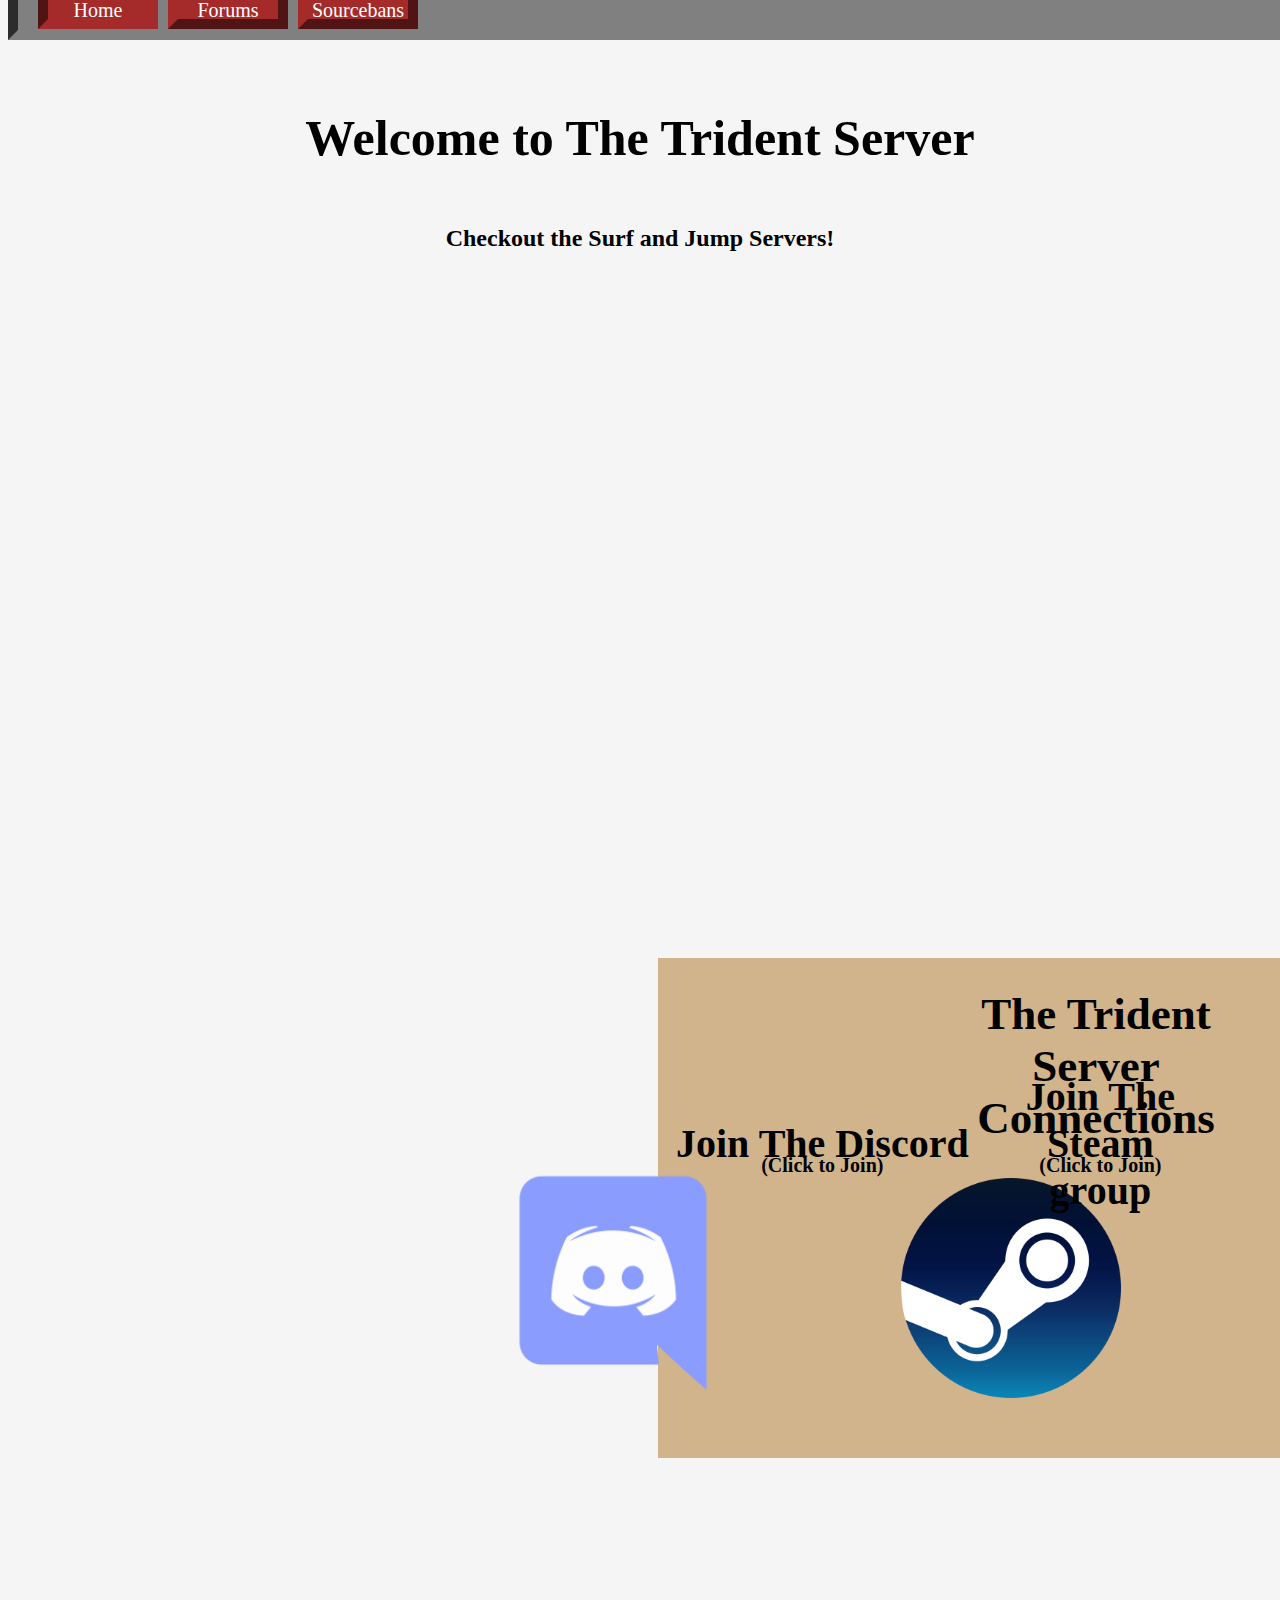
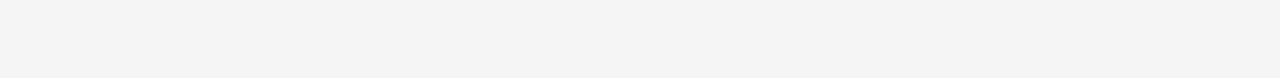
==== index.html @ 507de490 "initial release" ====
<!DOCTYPE html>
<head>
<title>The Trident Server</title>
<link rel="stylesheet" href="style.css">
<div class="topbar">
<a class="topbar-item1 topbar-item-clicked" href="index.html">Home</a>
<a class="topbar-item2" href="forums.html">Forums</a>
<a class="topbar-item3" href="http://bans.thetridentserver.cf" target="_blank">Sourcebans</a>
</div>
</head>
<body>
<h1 id="title1">Welcome to The Trident Server</h1>
<h2 class="serverstitle">Checkout the Surf and Jump Servers!</h2>
<div id="serverembed">
<iframe src="https://cache.gametracker.com/components/html0/?host=45.121.211.41:27500&bgColor=333333&fontColor=cccccc&titleBgColor=222222&titleColor=ff9900&borderColor=555555&linkColor=ffcc00&borderLinkColor=222222&showMap=1&currentPlayersHeight=100&showCurrPlayers=1&topPlayersHeight=100&showTopPlayers=1&showBlogs=0&width=240" frameborder="0" scrolling="no" width="240" height="536"></iframe>
<iframe src="https://cache.gametracker.com/components/html0/?host=45.121.211.235:27500&bgColor=333333&fontColor=cccccc&titleBgColor=222222&titleColor=ff9900&borderColor=555555&linkColor=ffcc00&borderLinkColor=222222&showMap=1&currentPlayersHeight=100&showCurrPlayers=1&topPlayersHeight=100&showTopPlayers=1&showBlogs=0&width=240" frameborder="0" scrolling="no" width="240" height="536"></iframe>
</div>
<div class="connections">
<h1 class="connections-title1">The Trident Server Connections</h1>
<a class="connections-discord" href="https://discord.gg/S8eA8Xt" target="_blank"><img src="discordico.png" width="250px" height="250px"></a>
<h3 class="connections-discordjoin1">Join The Discord</h3>
<h6 class="connections-discordjoin2">(Click to Join)</h4>
<a class="connections-steam" href="https://steamcommunity.com/groups/TridentSteam" target="_blank"><img src="steamico.png" width="220px" height="220px"></a>
<h3 class="connections-steamjoin1">Join The Steam group</h3>
<h6 class="connections-steamjoin2">(Click to Join)</h4>
</div>
</body>
</html>
---- style.css ----
body {
    background-color: #f5f5f5;
}

.serverstitle {
    text-align: center;
    position: relative;
    top: 100px;
}

.connections-title1 {
    text-align: center;
    left: 280px;
    font-size: 45px;
    display: flex;
    position: relative;
    justify-content: center;
    color: black;
}

.connections {
    text-align: center;
    display: flex;
    position: relative;
    top: 250px;
    left: 650px;
    background-color: tan;
    width: 50%;
    height: 500px;
    justify-content: center;
    color: black;
}

.connections-discord {
    text-align: center;
    display: flex;
    position: relative;
    top: 200px;
    right: 440px;
    width: 25%;
    height: 500px;
    justify-content: center;
    color: black;
}

.connections-discordjoin1 {
    position: absolute;
    top: 29%;
    left: 26%;
    transform: translate(-50%, -50%);
    font-size: 40px;
    color: black;
}

.connections-discordjoin2 {
    position: absolute;
    top: 32%;
    left: 26%;
    transform: translate(-50%, -50%);
    font-size: 20px;
    color: black;
}

.connections-steam {
    text-align: center;
    display: flex;
    position: relative;
    top: 220px;
    right: 200px;
    width: 25%;
    height: 500px;
    justify-content: center;
    color: black;
}

.connections-steamjoin1 {
    position: absolute;
    top: 29%;
    left: 70%;
    transform: translate(-50%, -50%);
    font-size: 40px;
    color: black;
}

.connections-steamjoin2 {
    position: absolute;
    top: 32%;
    left: 70%;
    transform: translate(-50%, -50%);
    font-size: 20px;
    color: black;
}

.otherstitle {
    text-align: center;
    position: relative;
    top: 100px;
}

#title1 {
    text-align: center;
    font-size: 50px;
    color: black;
    position: relative;
    top: 75px;
}

#serverembed {
    display: flex; 
    justify-content: center;
    position: relative;
    top: 100px;
}

.topbar {
    text-align: center;
    display: block;
    padding: 15px;
    background-color: gray;
    border: 10px inset gray;
    position: absolute;
    width: 100%;
    height: 2%;
    bottom: 860px;
}

.topbar-item1 {
    text-align: center;
    display: block;
    background-color: brown;
    border: 10px outset brown;
    width: 100px;
    height: 20px;
    position: absolute;
    top: 7px;
    left: 20px;
    text-decoration: none;
    color: white;
    font-size: 20px;
}

.topbar-item2 {
    text-align: center;
    display: block;
    background-color: brown;
    border: 10px outset brown;
    width: 100px;
    height: 20px;
    position: absolute;
    top: 7px;
    left: 150px;
    text-decoration: none;
    color: white;
    font-size: 20px;
}

.topbar-item3 {
    text-align: center;
    display: block;
    background-color: brown;
    border: 10px outset brown;
    width: 100px;
    height: 20px;
    position: absolute;
    top: 7px;
    left: 280px;
    text-decoration: none;
    color: white;
    font-size: 20px;
}

.topbar-item-clicked {
    border: 10px inset brown;
}

.topbar-item1:hover {
    opacity: 0.6;
}

.topbar-item1:active {
    border: 10px inset brown;
}

.topbar-item2:hover {
    opacity: 0.6;
}

.topbar-item2:active {
    border: 10px inset brown;
}

.topbar-item3:hover {
    opacity: 0.6;
}

.topbar-item3:active {
    border: 10px inset brown;
}

#wtEmbedCode {
position: relative;
top: 50px;
}
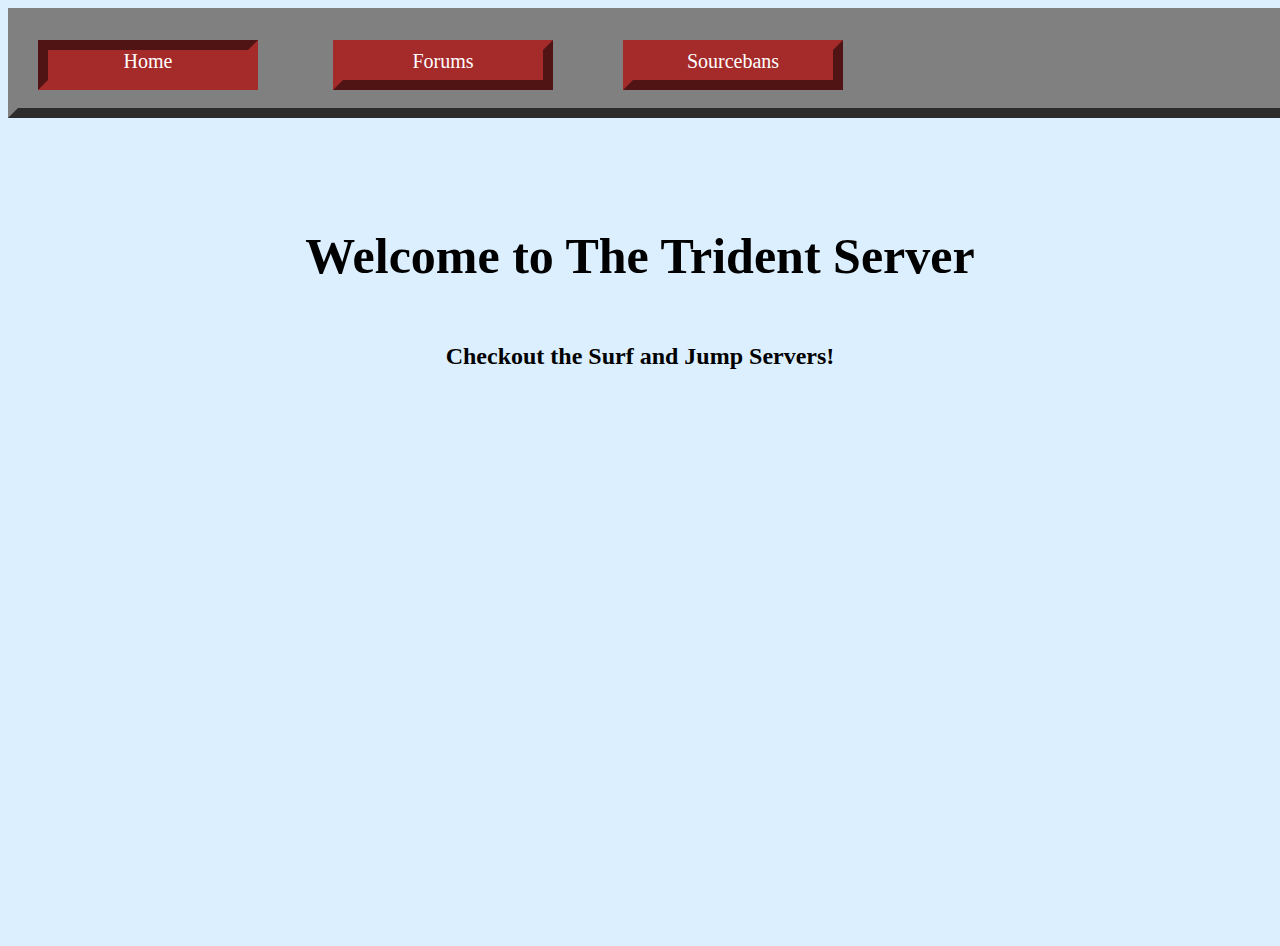
==== commit 0422c25e: "updated appearance of website and disabled forums" ====
--- a/index.html
+++ b/index.html
@@ -2,18 +2,24 @@
 <head>
 <title>The Trident Server</title>
 <link rel="stylesheet" href="style.css">
+<link rel="icon" href="ttsico.jpg">
+
+<!-- remove line or add comment to below to disable redirecting to disabled page -->
+<!-- <meta http-equiv="refresh" content="0; URL=sourcebans.html" /> -->
+
 <div class="topbar">
 <a class="topbar-item1 topbar-item-clicked" href="index.html">Home</a>
 <a class="topbar-item2" href="forums.html">Forums</a>
-<a class="topbar-item3" href="http://bans.thetridentserver.cf" target="_blank">Sourcebans</a>
+<a class="topbar-item3" href="sourcebans.html">Sourcebans</a>
 </div>
 </head>
 <body>
 <h1 id="title1">Welcome to The Trident Server</h1>
 <h2 class="serverstitle">Checkout the Surf and Jump Servers!</h2>
 <div id="serverembed">
-<iframe src="https://cache.gametracker.com/components/html0/?host=45.121.211.41:27500&bgColor=333333&fontColor=cccccc&titleBgColor=222222&titleColor=ff9900&borderColor=555555&linkColor=ffcc00&borderLinkColor=222222&showMap=1&currentPlayersHeight=100&showCurrPlayers=1&topPlayersHeight=100&showTopPlayers=1&showBlogs=0&width=240" frameborder="0" scrolling="no" width="240" height="536"></iframe>
-<iframe src="https://cache.gametracker.com/components/html0/?host=45.121.211.235:27500&bgColor=333333&fontColor=cccccc&titleBgColor=222222&titleColor=ff9900&borderColor=555555&linkColor=ffcc00&borderLinkColor=222222&showMap=1&currentPlayersHeight=100&showCurrPlayers=1&topPlayersHeight=100&showTopPlayers=1&showBlogs=0&width=240" frameborder="0" scrolling="no" width="240" height="536"></iframe>
+<iframe id="iframe" src="https://cache.gametracker.com/components/html0/?host=45.121.211.41:27500&bgColor=333333&fontColor=cccccc&titleBgColor=222222&titleColor=ff9900&borderColor=555555&linkColor=ffcc00&borderLinkColor=222222&showMap=1&currentPlayersHeight=100&showCurrPlayers=1&topPlayersHeight=100&showTopPlayers=1&showBlogs=0&width=240" frameborder="0" scrolling="no" width="240" height="536"></iframe>
+<iframe id="iframe" src="https://cache.gametracker.com/components/html0/?host=45.121.211.235:27500&bgColor=333333&fontColor=cccccc&titleBgColor=222222&titleColor=ff9900&borderColor=555555&linkColor=ffcc00&borderLinkColor=222222&showMap=1&currentPlayersHeight=100&showCurrPlayers=1&topPlayersHeight=100&showTopPlayers=1&showBlogs=0&width=240" frameborder="0" scrolling="no" width="240" height="536"></iframe>
+<!--
 </div>
 <div class="connections">
 <h1 class="connections-title1">The Trident Server Connections</h1>
@@ -24,5 +30,6 @@
 <h3 class="connections-steamjoin1">Join The Steam group</h3>
 <h6 class="connections-steamjoin2">(Click to Join)</h4>
 </div>
+-->
 </body>
 </html>--- a/style.css
+++ b/style.css
@@ -1,5 +1,5 @@
 body {
-    background-color: #f5f5f5;
+    background-color: #dbefff;
 }
 
 .serverstitle {
@@ -112,16 +112,21 @@
     top: 100px;
 }
 
+#iframe {
+    padding: 10px;
+}
+
 .topbar {
     text-align: center;
     display: block;
     padding: 15px;
     background-color: gray;
-    border: 10px inset gray;
-    position: absolute;
-    width: 100%;
-    height: 2%;
-    bottom: 860px;
+    border: 10px outset gray;
+    position: relative;
+    width: 98%;
+    top: 10%;
+    height: 60px;
+    z-index: 1;
 }
 
 .topbar-item1 {
@@ -129,14 +134,15 @@
     display: block;
     background-color: brown;
     border: 10px outset brown;
-    width: 100px;
-    height: 20px;
-    position: absolute;
+    width: 200px;
+    height: 30px;
+    position: relative;
     top: 7px;
-    left: 20px;
+    left: 5px;
     text-decoration: none;
     color: white;
     font-size: 20px;
+    z-index: auto;
 }
 
 .topbar-item2 {
@@ -144,14 +150,15 @@
     display: block;
     background-color: brown;
     border: 10px outset brown;
-    width: 100px;
-    height: 20px;
-    position: absolute;
-    top: 7px;
-    left: 150px;
+    width: 200px;
+    height: 30px;
+    position: relative;
+    bottom: 43px;
+    left: 300px;
     text-decoration: none;
     color: white;
     font-size: 20px;
+    z-index: auto;
 }
 
 .topbar-item3 {
@@ -159,14 +166,15 @@
     display: block;
     background-color: brown;
     border: 10px outset brown;
-    width: 100px;
-    height: 20px;
-    position: absolute;
-    top: 7px;
-    left: 280px;
+    width: 200px;
+    height: 30px;
+    position: relative;
+    bottom: 93px;
+    left: 590px;
     text-decoration: none;
     color: white;
     font-size: 20px;
+    z-index: auto;
 }
 
 .topbar-item-clicked {
